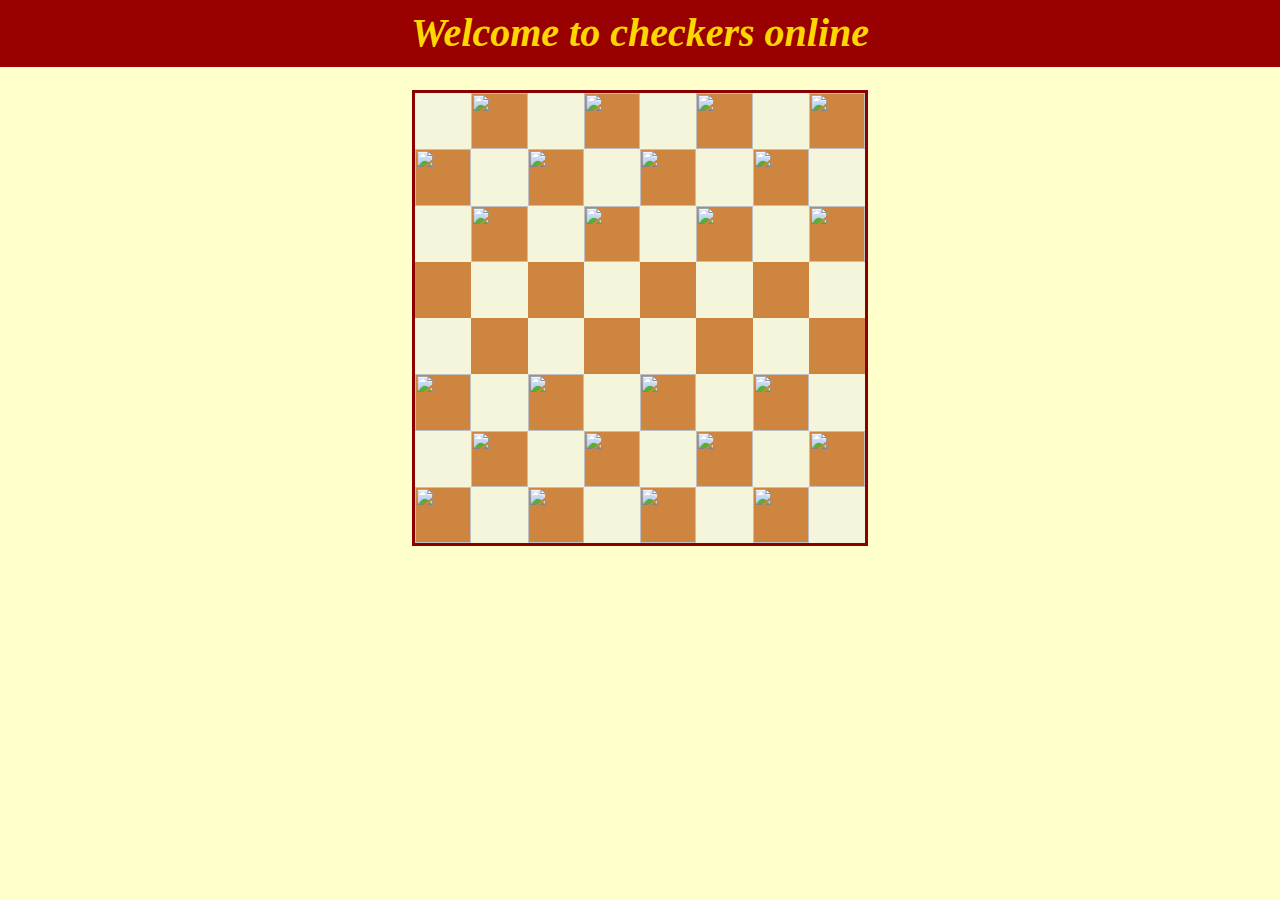
==== checkersGame.html @ 33e21d59 "in refactoring process, code runs well" ====
<!DOCTYPE html>
<html>

<head>
    <title>Play checkers online!!</title>

    <link rel="stylesheet" type="text/css" href="styles.css">
    <script src="scripts.js"></script>
</head>

<body>
    <div id="main_header">
        <h1>Welcome to checkers online
        </h1>
    </div>

    <div id="checkers_board">
        <script>
            playCheckers();
        </script>
    </div>
    <!--
    <button onclick="tempFunc()">tempFunc</button>
    <button onclick="tempFunc1()">tempFunc1</button>
        -->
</body>


</html>
---- styles.css ----
body {
     font-family: Georgia, “Times New Roman”, Times, serif;
     background-color: #ffffcc;
     background-image: url(images/ornated.jpg);
     background-repeat: no-repeat;
     background-size: cover;
 }
 
 h1 {
     font-style: italic;
     font-size: 2.5em;
     text-align: center;
     line-height: 0.25em;
 }
  
 div#main_header {
     width: 100%;
     position: absolute;
     top: 0;
     left: 0;
     line-height: 2em;
     color: gold;
     background-color: #990000;
     padding-top: 0.1em;
     padding-bottom: 0.1em;
 }
 
 div#checkers_board {
     margin: 90px auto 0 auto;
     width: 450px;
     height: 450px;
     border: 3px solid darkred;
 }
 .piece_settings {
    width: 100%;
    height: 100%;
    margin-left: auto;
    margin-right: auto;
}
.picked_piece_settings {
    width: 100%;
    height: 100%;
    filter: drop-shadow(0px 0px 12px rgb(250, 246, 2));
    margin-left: auto;
    margin-right: auto;
}
.must_eat {
    width: 100%;
    height: 100%;
    filter: drop-shadow(0px 0px 12px rgb(202, 17, 17));
    margin-left: auto;
    margin-right: auto;
}

.path
{    
    background-color: saddlebrown;
    color: saddlebrown;
}
 
.locationClass {
    width: 12.5%;
    height: 12.5%;
    float: left;
 }
 
 
.piece {
    width: 10%;
    height: 10%;
    float: left;
    border-radius: 50%;
    border: 4px solid white;
 }
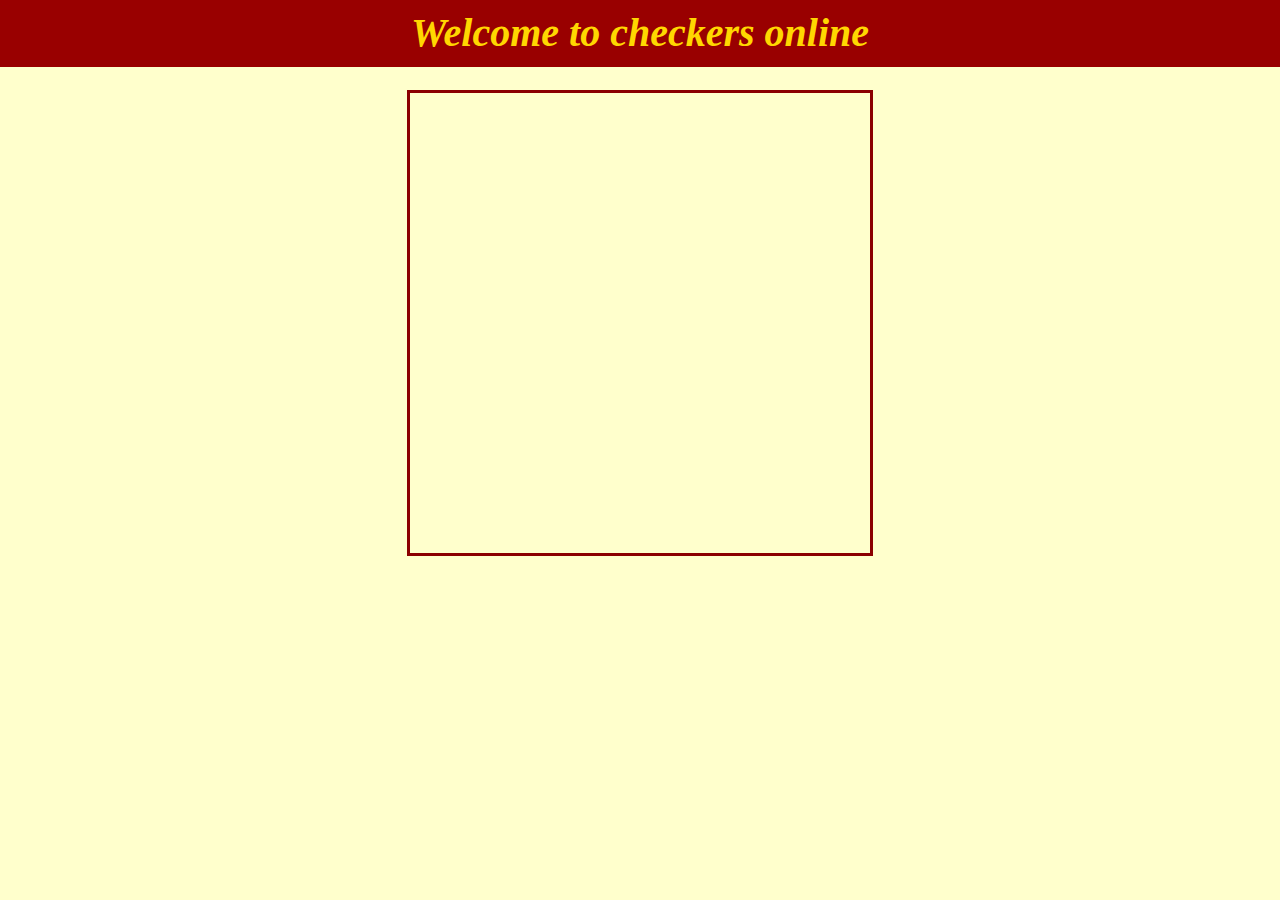
==== commit 6600d6c4: "in refactoring process, code runs well" ====
--- a/checkersGame.html
+++ b/checkersGame.html
@@ -4,8 +4,8 @@
 <head>
     <title>Play checkers online!!</title>
 
-    <link rel="stylesheet" type="text/css" href="styles.css">
-    <script src="scripts.js"></script>
+    <link rel="stylesheet" type="text/css" href="checkersGameStyles.css">
+    <script src="CheckersGameScripts.js"></script>
 </head>
 
 <body>
--- a/checkersGameStyles.css
+++ b/checkersGameStyles.css
@@ -0,0 +1,75 @@
+ body {
+     font-family: Georgia, “Times New Roman”, Times, serif;
+     background-color: #ffffcc;
+     background-image: url(images/ornated.jpg);
+     background-repeat: no-repeat;
+     background-size: cover;
+ }
+ 
+ h1 {
+     font-style: italic;
+     font-size: 2.5em;
+     text-align: center;
+     line-height: 0.25em;
+ }
+  
+ div#main_header {
+     width: 100%;
+     position: absolute;
+     top: 0;
+     left: 0;
+     line-height: 2em;
+     color: gold;
+     background-color: #990000;
+     padding-top: 0.1em;
+     padding-bottom: 0.1em;
+ }
+ 
+ div#checkers_board {
+     margin: 90px auto 0 auto;
+     width: 460px;
+     height: 460px;
+     border: 3px solid darkred;
+ }
+ .piece_settings {
+    width: 100%;
+    height: 100%;
+    margin-left: auto;
+    margin-right: auto;
+}
+.picked_piece_settings {
+    width: 100%;
+    height: 100%;
+    filter: drop-shadow(0px 0px 12px rgb(250, 246, 2));
+    margin-left: auto;
+    margin-right: auto;
+}
+.must_eat {
+    width: 100%;
+    height: 100%;
+    filter: drop-shadow(0px 0px 12px rgb(202, 17, 17));
+    margin-left: auto;
+    margin-right: auto;
+}
+
+.path
+{    
+    background-color: saddlebrown;
+    color: saddlebrown;
+}
+ 
+.locationClass {
+    width: 12.5%;
+    height: 12.5%;
+    float: left;
+ }
+ 
+ 
+.piece {
+    width: 10%;
+    height: 10%;
+    float: left;
+    border-radius: 50%;
+    border: 4px solid white;
+ }
+ 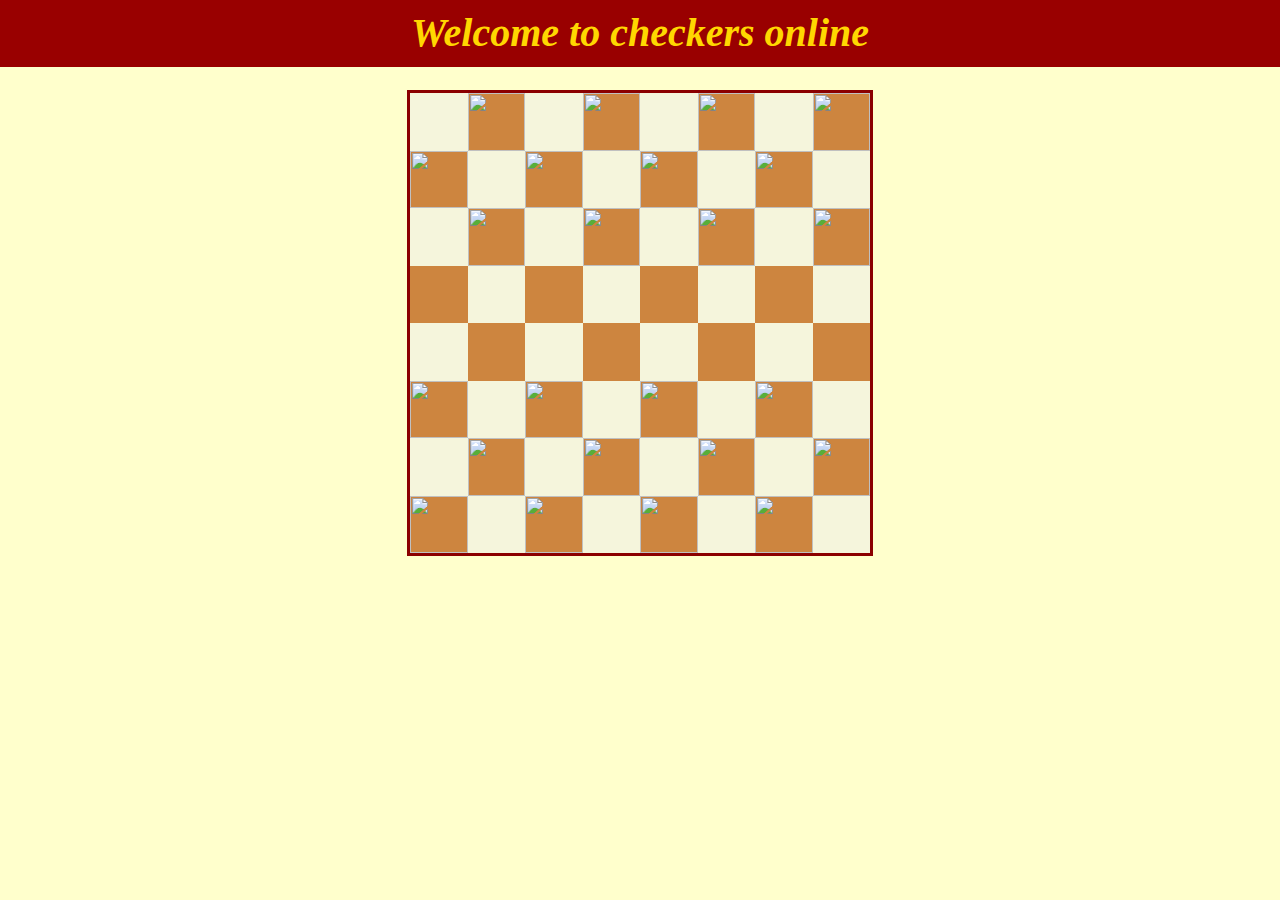
==== commit 78f6d6cb: "seperated to files" ====
--- a/checkersGame.html
+++ b/checkersGame.html
@@ -5,7 +5,10 @@
     <title>Play checkers online!!</title>
 
     <link rel="stylesheet" type="text/css" href="checkersGameStyles.css">
-    <script src="CheckersGameScripts.js"></script>
+    <script src="manageGame.js"></script>
+    <script src="initGame.js"></script>
+    <script src="utilityFuncs.js"></script>
+    <script src="pathsAndMoves.js"></script>
 </head>
 
 <body>
@@ -19,10 +22,7 @@
             playCheckers();
         </script>
     </div>
-    <!--
-    <button onclick="tempFunc()">tempFunc</button>
-    <button onclick="tempFunc1()">tempFunc1</button>
-        -->
+   
 </body>
 
 
